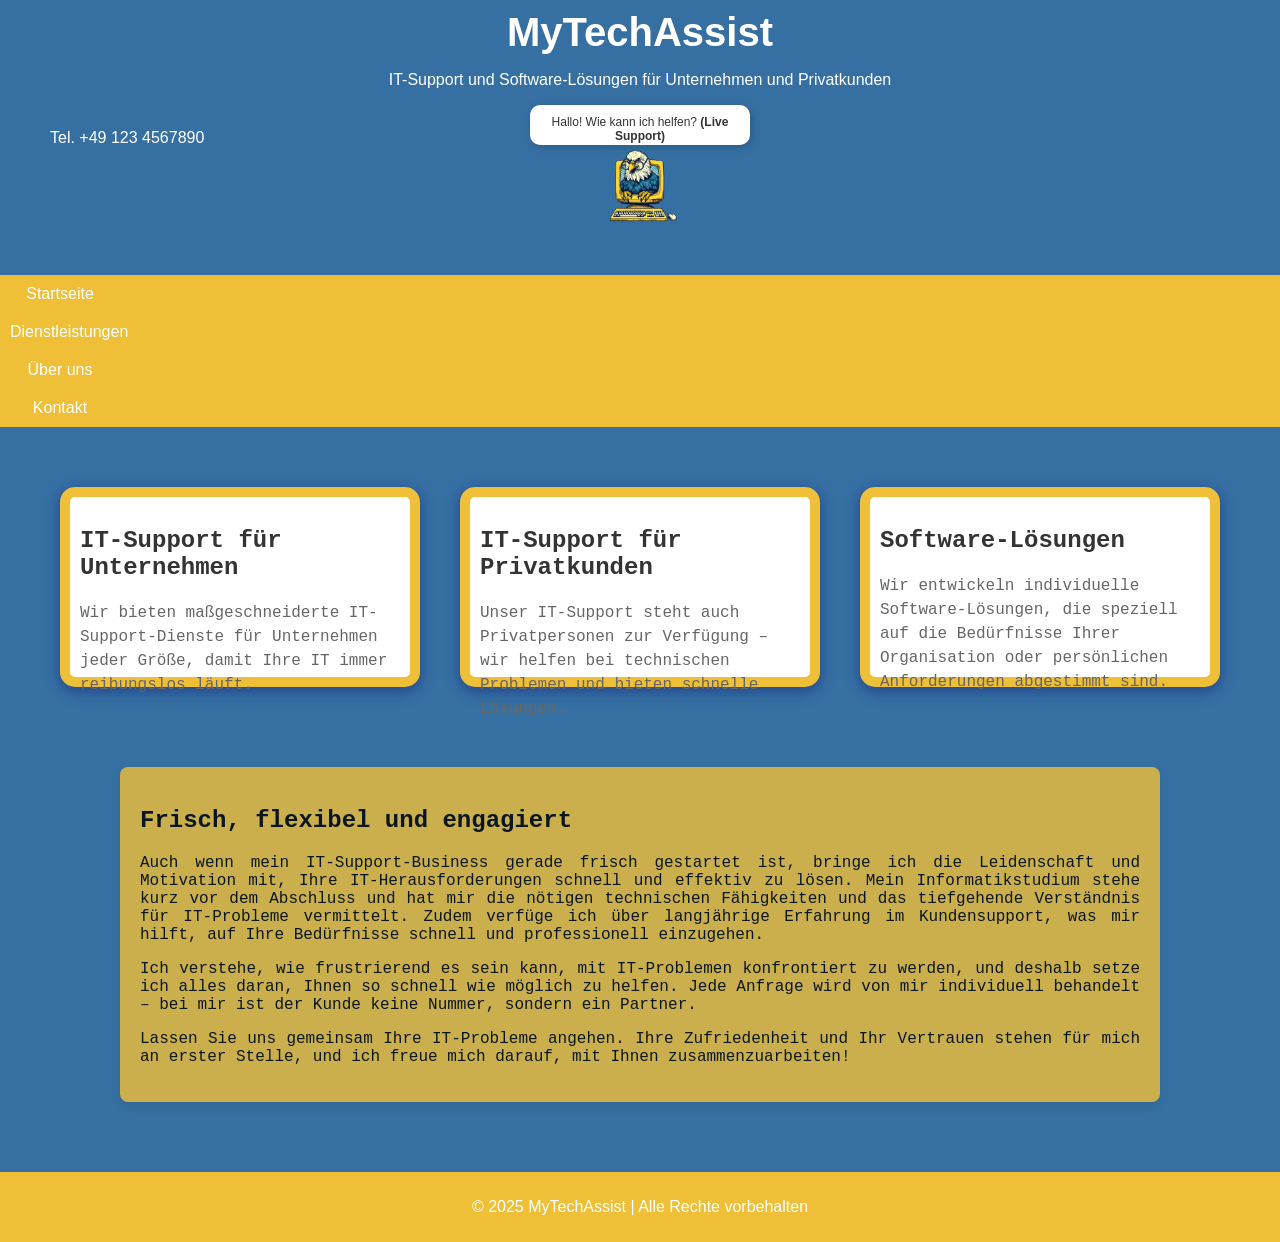
==== index.html @ c197cd90 "first structure of the page" ====
<!DOCTYPE html>
<html lang="de">
<head>
    <meta charset="UTF-8">
    <meta name="viewport" content="width=device-width, initial-scale=1.0">
    <title>MyTechAssist – IT-Support und Software-Lösungen für Unternehmen und Privatkunden</title>
    <link rel="stylesheet" href="css/styles.css"> <!-- Verlinkt die CSS-Datei -->
</head>
<body>

    <header>
        <div class="contact-info">
            <p>Tel. +49 123 4567890</p>
        </div>
        <div class = "text">
            <h1>MyTechAssist</h1>
            <p>IT-Support und Software-Lösungen für Unternehmen und Privatkunden</p>
        </div>
        <div class ="speech-bubble">Hallo! Wie kann ich helfen? <b> (Live Support)</b> </div>
        <img src="images/adler.png" alt="Logo" class="logo">
    </header>

    <nav>
        <a href="#">Startseite</a>
        <a href="#">Dienstleistungen</a>
        <a href="#">Über uns</a>
        <a href="#">Kontakt</a>
    </nav>

    <div class="main-content">
        <div class="retro-monitor">
            <h2>IT-Support für Unternehmen</h2>
            <p>Wir bieten maßgeschneiderte IT-Support-Dienste für Unternehmen jeder Größe, damit Ihre IT immer reibungslos läuft.</p>
        </div>
        <div class="retro-monitor">
            <h2>IT-Support für Privatkunden</h2>
            <p>Unser IT-Support steht auch Privatpersonen zur Verfügung – wir helfen bei technischen Problemen und bieten schnelle Lösungen.</p>
        </div>
        <div class="retro-monitor">
            <h2>Software-Lösungen</h2>
            <p>Wir entwickeln individuelle Software-Lösungen, die speziell auf die Bedürfnisse Ihrer Organisation oder persönlichen Anforderungen abgestimmt sind.</p>
        </div>
    </div>

    <div class="content">
        <h2>Frisch, flexibel und engagiert</h2>
        <p>Auch wenn mein IT-Support-Business gerade frisch gestartet ist, bringe ich die Leidenschaft und Motivation mit, Ihre IT-Herausforderungen schnell und effektiv zu lösen. Mein Informatikstudium stehe kurz vor dem Abschluss und hat mir die nötigen technischen Fähigkeiten und das tiefgehende Verständnis für IT-Probleme vermittelt. Zudem verfüge ich über langjährige Erfahrung im Kundensupport, was mir hilft, auf Ihre Bedürfnisse schnell und professionell einzugehen.</p>

        <p>Ich verstehe, wie frustrierend es sein kann, mit IT-Problemen konfrontiert zu werden, und deshalb setze ich alles daran, Ihnen so schnell wie möglich zu helfen. Jede Anfrage wird von mir individuell behandelt – bei mir ist der Kunde keine Nummer, sondern ein Partner.</p>

        <p>Lassen Sie uns gemeinsam Ihre IT-Probleme angehen. Ihre Zufriedenheit und Ihr Vertrauen stehen für mich an erster Stelle, und ich freue mich darauf, mit Ihnen zusammenzuarbeiten!</p>
    </div>
    
    <footer>
        <p>&copy; 2025 MyTechAssist | Alle Rechte vorbehalten</p>
    </footer>

</body>
</html>
---- css/styles.css ----
/* Allgemeine Styles */
body {
    font-family: Arial, sans-serif; /* Setzt die Schriftart auf Arial oder sans-serif als Fallback */
    height:100%;
    margin: 0; /* Entfernt standardmäßige Ränder des Browsers */
    padding: 0; /* Entfernt standardmäßige Auffüllung des Browsers */
    background-color: #3670a3; /* Setzt den Hintergrund des gesamten Dokuments auf eine blaue Farbe */
    display: flex;
    flex-direction: column; /* Stellt sicher, dass der Footer am unteren Ende ist */
}

/* Header */
header {
    position: relative; /* Ermöglicht es, dass das Logo relativ zum Header positioniert wird */
    display: flex; /* Verwendet Flexbox, um die Elemente im Header zu organisieren */
    justify-content: center; /* Zentriert den Text horizontal im Header */
    align-items: center; /* Zentriert den Text vertikal im Header */
    color: white; /* Setzt die Textfarbe auf weiß */
    text-align: center; /* Zentriert den Text innerhalb des Containers */
    padding: 10px 20px; /* Fügt dem Header etwas Innenabstand hinzu (10px oben und unten, 20px links und rechts) */
}

.contact-info {
    position: absolute;
    left: 50px;
    align-items: center;
}

header h1 {
    margin: 0; /* Entfernt den Standard-Margin des h1-Elements */
    font-size: 2.5rem; /* Setzt die Schriftgröße des Titels auf 2.5rem */
}

.logo {
    position: absolute; /* Setzt das Logo absolut innerhalb des Headers */
    right: 50px; /* Positioniert das Logo 50px vom rechten Rand des Headers entfernt */
    top: 50%; /* Positioniert das Logo vertikal in der Mitte des Headers */
    transform: translateY(-50%); /* Korrigiert die vertikale Position, um das Logo genau zu zentrieren */
    height: 115px; /* Setzt die Höhe des Logos auf 115px */
    transition: transform 0.3s ease; /* Für flüssige Übergänge */
}
    .speech-bubble {
        position: absolute;
        background: white;
        color: #333;
        padding: 10px 10px;
        right: 170px;
        border-radius: 10px;
        max-width: 200px;
        font-size: 16px;
        box-shadow: 2px 2px 10px rgba(0, 0, 0, 0.2);
      }

      /* Der "Pfeil" der Sprechblase */
      .speech-bubble::after {
        content: "";
        position: absolute;
        top: 50%;  /* Mittig zur Blase */
        right: -10px;  /* Position rechts außerhalb der Blase */
        transform: translateY(-50%); /* Exakte vertikale Zentrierung */
        
        width: 0;
        height: 0;
        border-top: 10px solid transparent;
        border-bottom: 10px solid transparent;
        border-left: 10px solid #ffcc00; /* Linke Grenze = gefärbter Pfeil */
      }


/* Text Container */
.text {
    display: flex; /* Verwendet Flexbox, um die Text-Inhalte zu organisieren */
    flex-direction: column; /* Ordnet die Textinhalte in einer vertikalen Richtung an */
    align-items: center; /* Zentriert die Textinhalte horizontal */
    justify-content: center; /* Zentriert die Textinhalte vertikal */
    text-align: center; /* Zentriert den Text innerhalb des Containers */
    width: 100%; /* Der Textcontainer nimmt die gesamte verfügbare Breite ein */
}

/* Hover-Effekt für Bilder */
img:hover {
    /* Startet die Schüttel-Animation, wenn das Bild angefahren wird */
    animation: shake 0.5s; /* Setzt die Animation auf eine Dauer von 0.5 Sekunden */
    animation-iteration-count: infinite; /* Wiederholt die Animation unendlich oft */
}

/* Definiert die Schüttel-Animation */
@keyframes shake {
    0% { 
        transform: translateY(-50%) translate(1px, 1px) rotate(0deg); /* Anfangszustand */
    }
    10% { 
        transform: translateY(-50%) translate(-1px, -2px) rotate(-1deg); /* Schütteln */
    }
    20% { 
        transform: translateY(-50%) translate(-3px, 0px) rotate(1deg); /* Schütteln */
    }
    30% { 
        transform: translateY(-50%) translate(3px, 2px) rotate(0deg); /* Schütteln */
    }
    40% { 
        transform: translateY(-50%) translate(1px, -1px) rotate(1deg); /* Schütteln */
    }
    50% { 
        transform: translateY(-50%) translate(-1px, 2px) rotate(-1deg); /* Schütteln */
    }
    60% { 
        transform: translateY(-50%) translate(-3px, 1px) rotate(0deg); /* Schütteln */
    }
    70% { 
        transform: translateY(-50%) translate(3px, 1px) rotate(-1deg); /* Schütteln */
    }
    80% { 
        transform: translateY(-50%) translate(-1px, -1px) rotate(1deg); /* Schütteln */
    }
    90% { 
        transform: translateY(-50%) translate(1px, 2px) rotate(0deg); /* Schütteln */
    }
    100% { 
        transform: translateY(-50%) translate(1px, -2px) rotate(-1deg); /* Endzustand */
    }
}

/* Navigation */
nav {
    display: flex; /* Verwendet Flexbox für die Navigation */
    justify-content: center; /* Zentriert die Navigationslinks horizontal */
    background-color: #efbf37; /* Setzt den Hintergrund der Navigation auf Gelb */
}

nav a {
    color: white; /* Setzt die Textfarbe der Links auf weiß */
    padding: 14px 20px; /* Fügt den Links Innenabstände hinzu (14px oben und unten, 20px links und rechts) */
    text-decoration: none; /* Entfernt die Unterstreichung von Links */
    text-align: center; /* Zentriert den Text innerhalb des Links */
}

nav a:hover {
    background-color: #575757; /* Setzt den Hintergrund auf Grau, wenn der Benutzer mit der Maus über den Link fährt */
}

/* Main Content */
.main-content {
    display: flex; /* Verwendet Flexbox für die Hauptinhalte */
    margin: 40px; /* Fügt der Hauptsektion Innenabstände hinzu */ 
    align-items: center; /* Zentriert den Inhalt vertikal */
}

/* Retro Monitor */
.retro-monitor {
    flex: 1;
    margin: 20px;
    padding:10px;
    height: 160px;
    background-color: white; /* Setzt den Hintergrund der Retro-Monitore auf weiß */
    border: 10px solid #efbf37; /* Fügt einen gelben Rand hinzu */
    border-radius: 15px; /* Abgerundete Ecken für die Retro-Monitore */
    box-shadow: 0 4px 15px rgba(0, 0, 102, 0.4); /* Fügt einen Schatteneffekt hinzu */
    font-family: 'Courier New', Courier, monospace; /* Setzt die Schriftart auf 'Courier New' für Retro-Optik */
}

/* Headline */
.retro-monitor h2 {
    font-size: 1.5rem; /* Setzt die Schriftgröße der Überschrift */
    color: #333; /* Setzt die Textfarbe auf Dunkelgrau */
}

.retro-monitor p {
    color: #666; /* Setzt die Textfarbe für Absätze auf helleres Grau */
    line-height: 1.5; /* Setzt den Zeilenabstand auf 1.5 */
}

.content {
    max-width: 1000px;
    margin: 20px auto;
    background-color: #efbf37;
    display: block;
    text-align: justify; /* Text wird blockweise verteilt */
    padding: 20px;
    border-radius: 8px;
    box-shadow: 0 4px 8px rgba(0, 0, 0, 0.1);
    font-family: 'Courier New', Courier, monospace; /* Setzt die Schriftart auf 'Courier New' für Retro-Optik */
    opacity: 0.8; /* Setzt die Transparenz auf 50% */
}

/* Footer */
footer {
    background-color:#efbf37; /* Setzt den Hintergrund des Footers auf Gelb */
    color: white; /* Setzt die Textfarbe im Footer auf Weiß */
    text-align: center; /* Zentriert den Text im Footer */
    padding: 10px 0; /* Fügt dem Footer Innenabstände hinzu */
    /*position: fixed; /* Macht den Footer fest, damit er immer unten bleibt */
    width: 100%; /* Stellt sicher, dass der Footer die gesamte Breite nutzt */
    bottom: 0; /* Positioniert den Footer am unteren Rand des Bildschirms */
    margin-top: 50px; /* Fügt Abstand zum letzten Inhaltselement hinzu */
}

/* Responsiveness */
@media (max-width: 1300px) {
    header {
        flex-direction: column; /* Stellt sicher, dass der Header auf kleinen Bildschirmen vertikal ausgerichtet wird */
        text-align: center; /* Setzt den Text im Header auf zentriert */
    }

    .logo {
        position: static; /* Stellt sicher, dass das Logo auf kleineren Bildschirmen nicht mehr absolut positioniert ist */
        margin-top: 20px; /* Fügt oben einen Abstand zum Logo hinzu */
        height: 80px; /* Reduziert die Höhe des Logos */
    }

    .speech-bubble {
        position: static; /* Stellt sicher, dass das Logo auf kleineren Bildschirmen nicht mehr absolut positioniert ist */
        margin-bottom: 20px; /* Fügt oben einen Abstand zum Logo hinzu */
        height: 20px; /* Reduziert die Höhe des Logos */
        font-size: 12px;
    }

    nav {
        flex-direction: column; /* Ordnet die Navigationselemente vertikal an */
    }

    nav a {
        padding: 10px; /* Fügt den Links kleinere Innenabstände hinzu */
        width: 100px; /* Setzt eine feste Breite für die Links */
        text-align: center; /* Zentriert den Text innerhalb der Links */
    }

    .main-content {
        flex-direction: row; /* Stellt sicher, dass die Retro-Monitore nebeneinander angezeigt werden */
        justify-content: center; /* Zentriert die Retro-Monitore horizontal */
        flex-wrap: wrap; /* Wenn nötig, wird der Inhalt umgebrochen */
    }

    .retro-monitor {
        width: 200px; /* Setzt eine feste Breite für die Retro-Monitore */
    }

    .footer {
        position: static; /* Stellt sicher, dass der Footer nicht fixiert wird, sondern am Ende der Seite erscheint */
    }

}
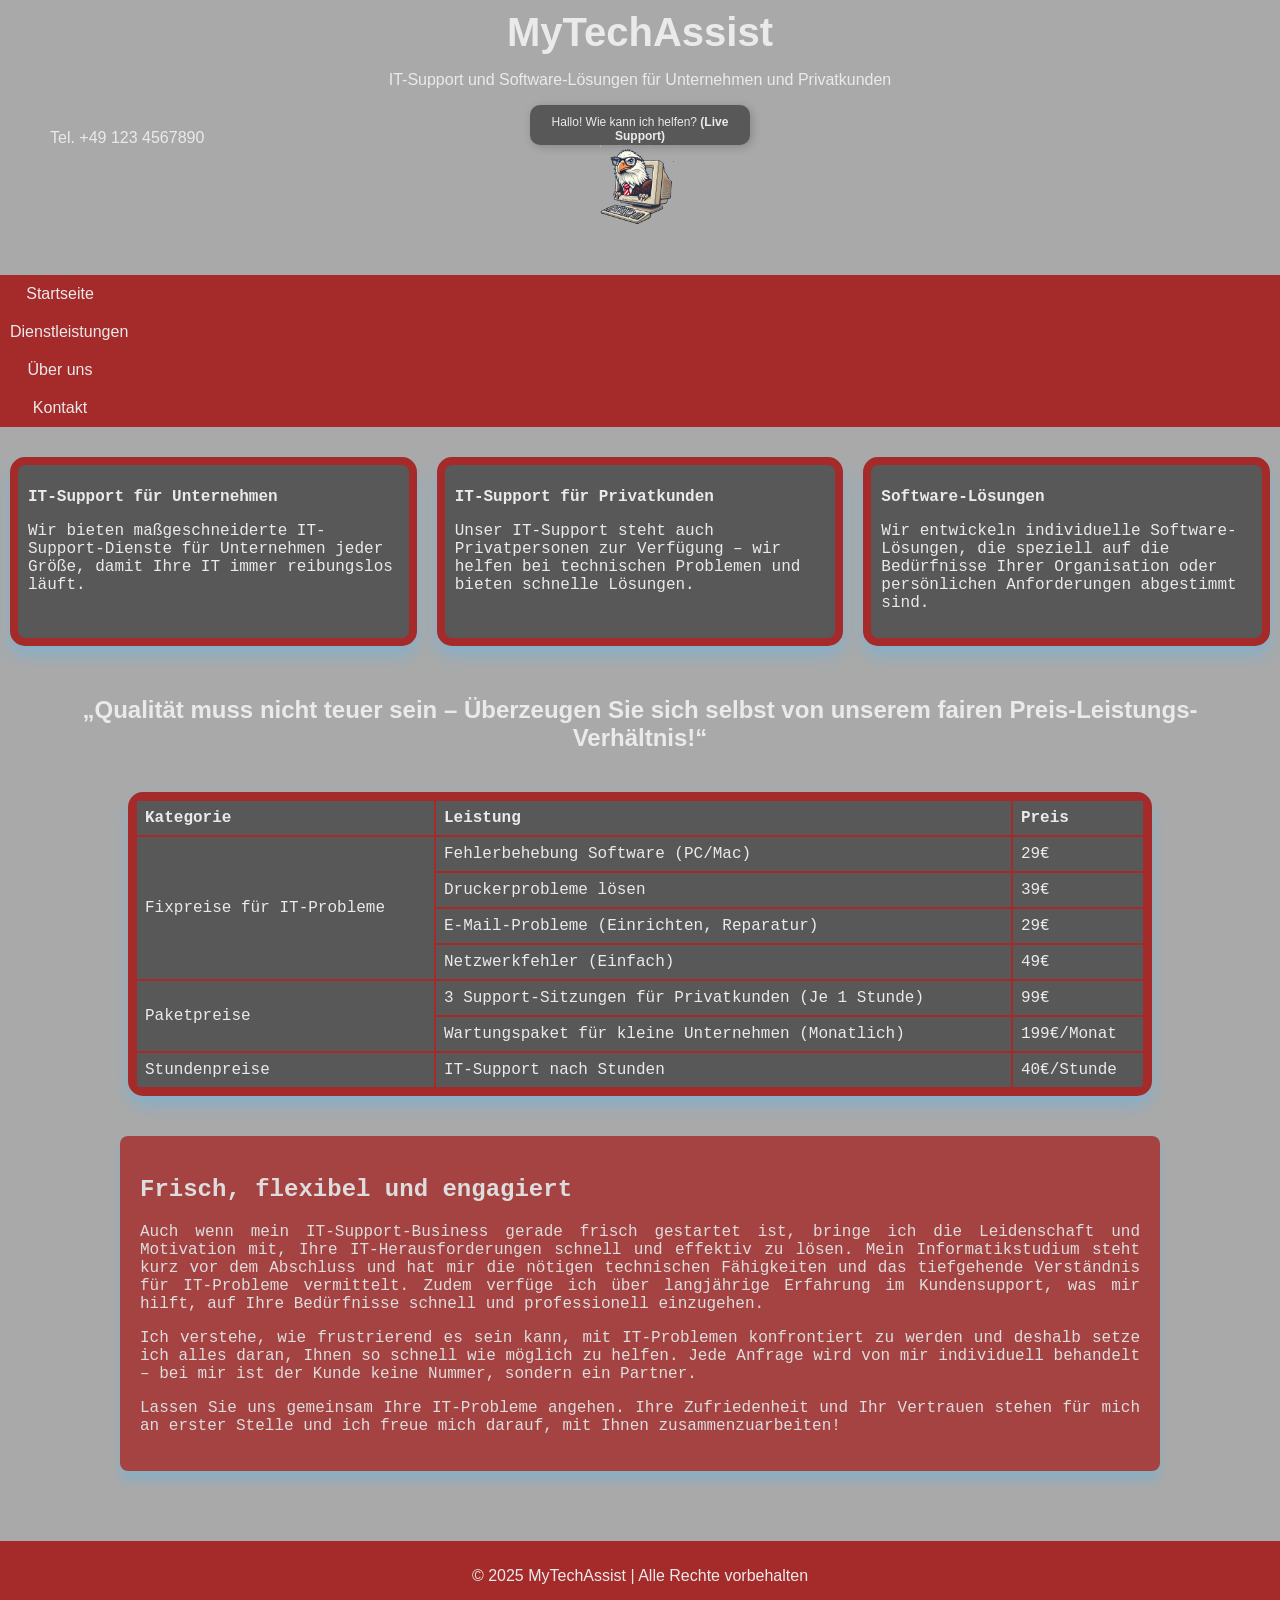
==== commit 6a803ff0: "Dienstleistungen hinzugefügt" ====
--- a/index.html
+++ b/index.html
@@ -12,17 +12,17 @@
         <div class="contact-info">
             <p>Tel. +49 123 4567890</p>
         </div>
-        <div class = "text">
+        <div class="text">
             <h1>MyTechAssist</h1>
             <p>IT-Support und Software-Lösungen für Unternehmen und Privatkunden</p>
         </div>
-        <div class ="speech-bubble">Hallo! Wie kann ich helfen? <b> (Live Support)</b> </div>
+        <div class="speech-bubble">Hallo! Wie kann ich helfen? <b> (Live Support)</b> </div>
         <img src="images/adler.png" alt="Logo" class="logo">
     </header>
 
     <nav>
-        <a href="#">Startseite</a>
-        <a href="#">Dienstleistungen</a>
+        <a href="index.html">Startseite</a>
+        <a href="dienstleistungen.html">Dienstleistungen</a>
         <a href="#">Über uns</a>
         <a href="#">Kontakt</a>
     </nav>
@@ -41,19 +41,61 @@
             <p>Wir entwickeln individuelle Software-Lösungen, die speziell auf die Bedürfnisse Ihrer Organisation oder persönlichen Anforderungen abgestimmt sind.</p>
         </div>
     </div>
+   
+    <div class ="callToAction">
+     <h2>„Qualität muss nicht teuer sein – Überzeugen Sie sich selbst von unserem fairen Preis-Leistungs-Verhältnis!“</h2>
+    </div>
 
+    <table border="1">
+        <tr>
+            <th>Kategorie</th>
+            <th>Leistung</th>
+            <th>Preis</th>
+        </tr>
+        <tr>
+            <td rowspan="4">Fixpreise für IT-Probleme</td>
+            <td>Fehlerbehebung Software (PC/Mac)</td>
+            <td>29€</td>
+        </tr>
+        <tr>
+            <td>Druckerprobleme lösen</td>
+            <td>39€</td>
+        </tr>
+        <tr>
+            <td>E-Mail-Probleme (Einrichten, Reparatur)</td>
+            <td>29€</td>
+        </tr>
+        <tr>
+            <td>Netzwerkfehler (Einfach)</td>
+            <td>49€</td>
+        </tr>
+        <tr>
+            <td rowspan="2">Paketpreise</td>
+            <td>3 Support-Sitzungen für Privatkunden (Je 1 Stunde)</td>
+            <td>99€</td>
+        </tr>
+        <tr>
+            <td>Wartungspaket für kleine Unternehmen (Monatlich)</td>
+            <td>199€/Monat</td>
+        </tr>
+        <tr>
+            <td>Stundenpreise</td>
+            <td>IT-Support nach Stunden</td>
+            <td>40€/Stunde</td>
+        </tr>
+    </table>
+    
     <div class="content">
         <h2>Frisch, flexibel und engagiert</h2>
-        <p>Auch wenn mein IT-Support-Business gerade frisch gestartet ist, bringe ich die Leidenschaft und Motivation mit, Ihre IT-Herausforderungen schnell und effektiv zu lösen. Mein Informatikstudium stehe kurz vor dem Abschluss und hat mir die nötigen technischen Fähigkeiten und das tiefgehende Verständnis für IT-Probleme vermittelt. Zudem verfüge ich über langjährige Erfahrung im Kundensupport, was mir hilft, auf Ihre Bedürfnisse schnell und professionell einzugehen.</p>
+        <p>Auch wenn mein IT-Support-Business gerade frisch gestartet ist, bringe ich die Leidenschaft und Motivation mit, Ihre IT-Herausforderungen schnell und effektiv zu lösen. Mein Informatikstudium steht kurz vor dem Abschluss und hat mir die nötigen technischen Fähigkeiten und das tiefgehende Verständnis für IT-Probleme vermittelt. Zudem verfüge ich über langjährige Erfahrung im Kundensupport, was mir hilft, auf Ihre Bedürfnisse schnell und professionell einzugehen.</p>
 
-        <p>Ich verstehe, wie frustrierend es sein kann, mit IT-Problemen konfrontiert zu werden, und deshalb setze ich alles daran, Ihnen so schnell wie möglich zu helfen. Jede Anfrage wird von mir individuell behandelt – bei mir ist der Kunde keine Nummer, sondern ein Partner.</p>
+        <p>Ich verstehe, wie frustrierend es sein kann, mit IT-Problemen konfrontiert zu werden und deshalb setze ich alles daran, Ihnen so schnell wie möglich zu helfen. Jede Anfrage wird von mir individuell behandelt – bei mir ist der Kunde keine Nummer, sondern ein Partner.</p>
 
-        <p>Lassen Sie uns gemeinsam Ihre IT-Probleme angehen. Ihre Zufriedenheit und Ihr Vertrauen stehen für mich an erster Stelle, und ich freue mich darauf, mit Ihnen zusammenzuarbeiten!</p>
+        <p>Lassen Sie uns gemeinsam Ihre IT-Probleme angehen. Ihre Zufriedenheit und Ihr Vertrauen stehen für mich an erster Stelle und ich freue mich darauf, mit Ihnen zusammenzuarbeiten!</p>
     </div>
     
     <footer>
         <p>&copy; 2025 MyTechAssist | Alle Rechte vorbehalten</p>
     </footer>
-
 </body>
 </html>
--- a/css/styles.css
+++ b/css/styles.css
@@ -4,7 +4,7 @@
     height:100%;
     margin: 0; /* Entfernt standardmäßige Ränder des Browsers */
     padding: 0; /* Entfernt standardmäßige Auffüllung des Browsers */
-    background-color: #3670a3; /* Setzt den Hintergrund des gesamten Dokuments auf eine blaue Farbe */
+    background-color: #A9A9A9 ; /* Setzt den Hintergrund des gesamten Dokuments auf eine blaue Farbe */
     display: flex;
     flex-direction: column; /* Stellt sicher, dass der Footer am unteren Ende ist */
 }
@@ -15,7 +15,7 @@
     display: flex; /* Verwendet Flexbox, um die Elemente im Header zu organisieren */
     justify-content: center; /* Zentriert den Text horizontal im Header */
     align-items: center; /* Zentriert den Text vertikal im Header */
-    color: white; /* Setzt die Textfarbe auf weiß */
+    color: #EAEAEA; /* Setzt die Textfarbe auf weiß */
     text-align: center; /* Zentriert den Text innerhalb des Containers */
     padding: 10px 20px; /* Fügt dem Header etwas Innenabstand hinzu (10px oben und unten, 20px links und rechts) */
 }
@@ -41,8 +41,8 @@
 }
     .speech-bubble {
         position: absolute;
-        background: white;
-        color: #333;
+        background:  #585858;
+        color: #EAEAEA;
         padding: 10px 10px;
         right: 170px;
         border-radius: 10px;
@@ -63,7 +63,7 @@
         height: 0;
         border-top: 10px solid transparent;
         border-bottom: 10px solid transparent;
-        border-left: 10px solid #ffcc00; /* Linke Grenze = gefärbter Pfeil */
+        border-left: 10px solid #A52A2A; /* Linke Grenze = gefärbter Pfeil */
       }
 
 
@@ -125,68 +125,110 @@
 nav {
     display: flex; /* Verwendet Flexbox für die Navigation */
     justify-content: center; /* Zentriert die Navigationslinks horizontal */
-    background-color: #efbf37; /* Setzt den Hintergrund der Navigation auf Gelb */
+    background-color: #A52A2A; /* Setzt den Hintergrund der Navigation auf Gelb */
+    margin-bottom: 20px;
 }
 
 nav a {
-    color: white; /* Setzt die Textfarbe der Links auf weiß */
+    color: #EAEAEA; /* Setzt die Textfarbe der Links auf weiß */
     padding: 14px 20px; /* Fügt den Links Innenabstände hinzu (14px oben und unten, 20px links und rechts) */
     text-decoration: none; /* Entfernt die Unterstreichung von Links */
     text-align: center; /* Zentriert den Text innerhalb des Links */
 }
 
 nav a:hover {
-    background-color: #575757; /* Setzt den Hintergrund auf Grau, wenn der Benutzer mit der Maus über den Link fährt */
-}
+    background-color: #FF914D; /* Setzt den Hintergrund auf Grau, wenn der Benutzer mit der Maus über den Link fährt */
+}
+
+.großer-absatz {
+    margin-bottom: 50px;
+  }
+  .kleiner-absatz {
+    margin-bottom: 30px;
+  }
 
 /* Main Content */
 .main-content {
     display: flex; /* Verwendet Flexbox für die Hauptinhalte */
-    margin: 40px; /* Fügt der Hauptsektion Innenabstände hinzu */ 
-    align-items: center; /* Zentriert den Inhalt vertikal */
-}
+    align-items: space-between; 
+    flex-wrap: wrap;
+    width: 100%; /* Setzt die Breite auf 100% des Elternelements */
+    margin: 0 auto;
+}
+  
 
 /* Retro Monitor */
 .retro-monitor {
-    flex: 1;
-    margin: 20px;
+    flex: 1 1;
+    margin: 10px;
     padding:10px;
-    height: 160px;
-    background-color: white; /* Setzt den Hintergrund der Retro-Monitore auf weiß */
-    border: 10px solid #efbf37; /* Fügt einen gelben Rand hinzu */
+    min-height: 140px;
+    height: auto; /* Passt sich automatisch an den Inhalt an */
+    background-color:  #585858; /* Setzt den Hintergrund der Retro-Monitore auf weiß */
+    border: 8px solid #A52A2A; /* Fügt einen gelben Rand hinzu */
     border-radius: 15px; /* Abgerundete Ecken für die Retro-Monitore */
-    box-shadow: 0 4px 15px rgba(0, 0, 102, 0.4); /* Fügt einen Schatteneffekt hinzu */
+    box-shadow: 0 10px 15px #87AFC7; /* Fügt einen Schatteneffekt hinzu */
     font-family: 'Courier New', Courier, monospace; /* Setzt die Schriftart auf 'Courier New' für Retro-Optik */
 }
 
 /* Headline */
-.retro-monitor h2 {
-    font-size: 1.5rem; /* Setzt die Schriftgröße der Überschrift */
-    color: #333; /* Setzt die Textfarbe auf Dunkelgrau */
-}
-
+
+.retro-monitor h3,
+.retro-monitor h2,
+.retro-monitor ul,
 .retro-monitor p {
-    color: #666; /* Setzt die Textfarbe für Absätze auf helleres Grau */
-    line-height: 1.5; /* Setzt den Zeilenabstand auf 1.5 */
+    font-size: 1rem; /* Setzt die Schriftgröße */
+    color: #EAEAEA; /* Setzt die Textfarbe */
+}
+
+.callToAction h2,
+.callToAction p
+{
+    color: #EAEAEA;
+    text-align: center;
+    margin: 40px;
+}
+
+table {
+    width: 80%;
+    color: #EAEAEA;
+    background-color:  #585858; 
+    margin-left: auto;
+    margin-right: auto;
+    margin-bottom: 20px;
+    border: 8px solid #A52A2A; /* Fügt einen gelben Rand hinzu */
+    border-radius: 15px; /* Abgerundete Ecken */
+    box-shadow: 0 10px 15px #87AFC7; /* Fügt einen Schatteneffekt hinzu */
+    border-spacing: 0; /* Verhindert einen Abstand zwischen den Zellen */
+    font-family: 'Courier New', Courier, monospace; /* Setzt die Schriftart auf 'Courier New' für Retro-Optik */
+}
+th, td {
+    border: 1px solid #A52A2A;
+    padding: 8px;
+    text-align: left;
+}
+th {
+    background-color:  #585858; /* Kopfzeilen etwas dunkler */
 }
 
 .content {
     max-width: 1000px;
     margin: 20px auto;
-    background-color: #efbf37;
+    color: #EAEAEA;
+    background-color: #A52A2A;
     display: block;
     text-align: justify; /* Text wird blockweise verteilt */
     padding: 20px;
     border-radius: 8px;
-    box-shadow: 0 4px 8px rgba(0, 0, 0, 0.1);
+    box-shadow: 0 10px 8px #87AFC7;
     font-family: 'Courier New', Courier, monospace; /* Setzt die Schriftart auf 'Courier New' für Retro-Optik */
     opacity: 0.8; /* Setzt die Transparenz auf 50% */
 }
 
 /* Footer */
 footer {
-    background-color:#efbf37; /* Setzt den Hintergrund des Footers auf Gelb */
-    color: white; /* Setzt die Textfarbe im Footer auf Weiß */
+    background-color:#A52A2A; /* Setzt den Hintergrund des Footers auf Gelb */
+    color: #EAEAEA; /* Setzt die Textfarbe im Footer auf Weiß */
     text-align: center; /* Zentriert den Text im Footer */
     padding: 10px 0; /* Fügt dem Footer Innenabstände hinzu */
     /*position: fixed; /* Macht den Footer fest, damit er immer unten bleibt */
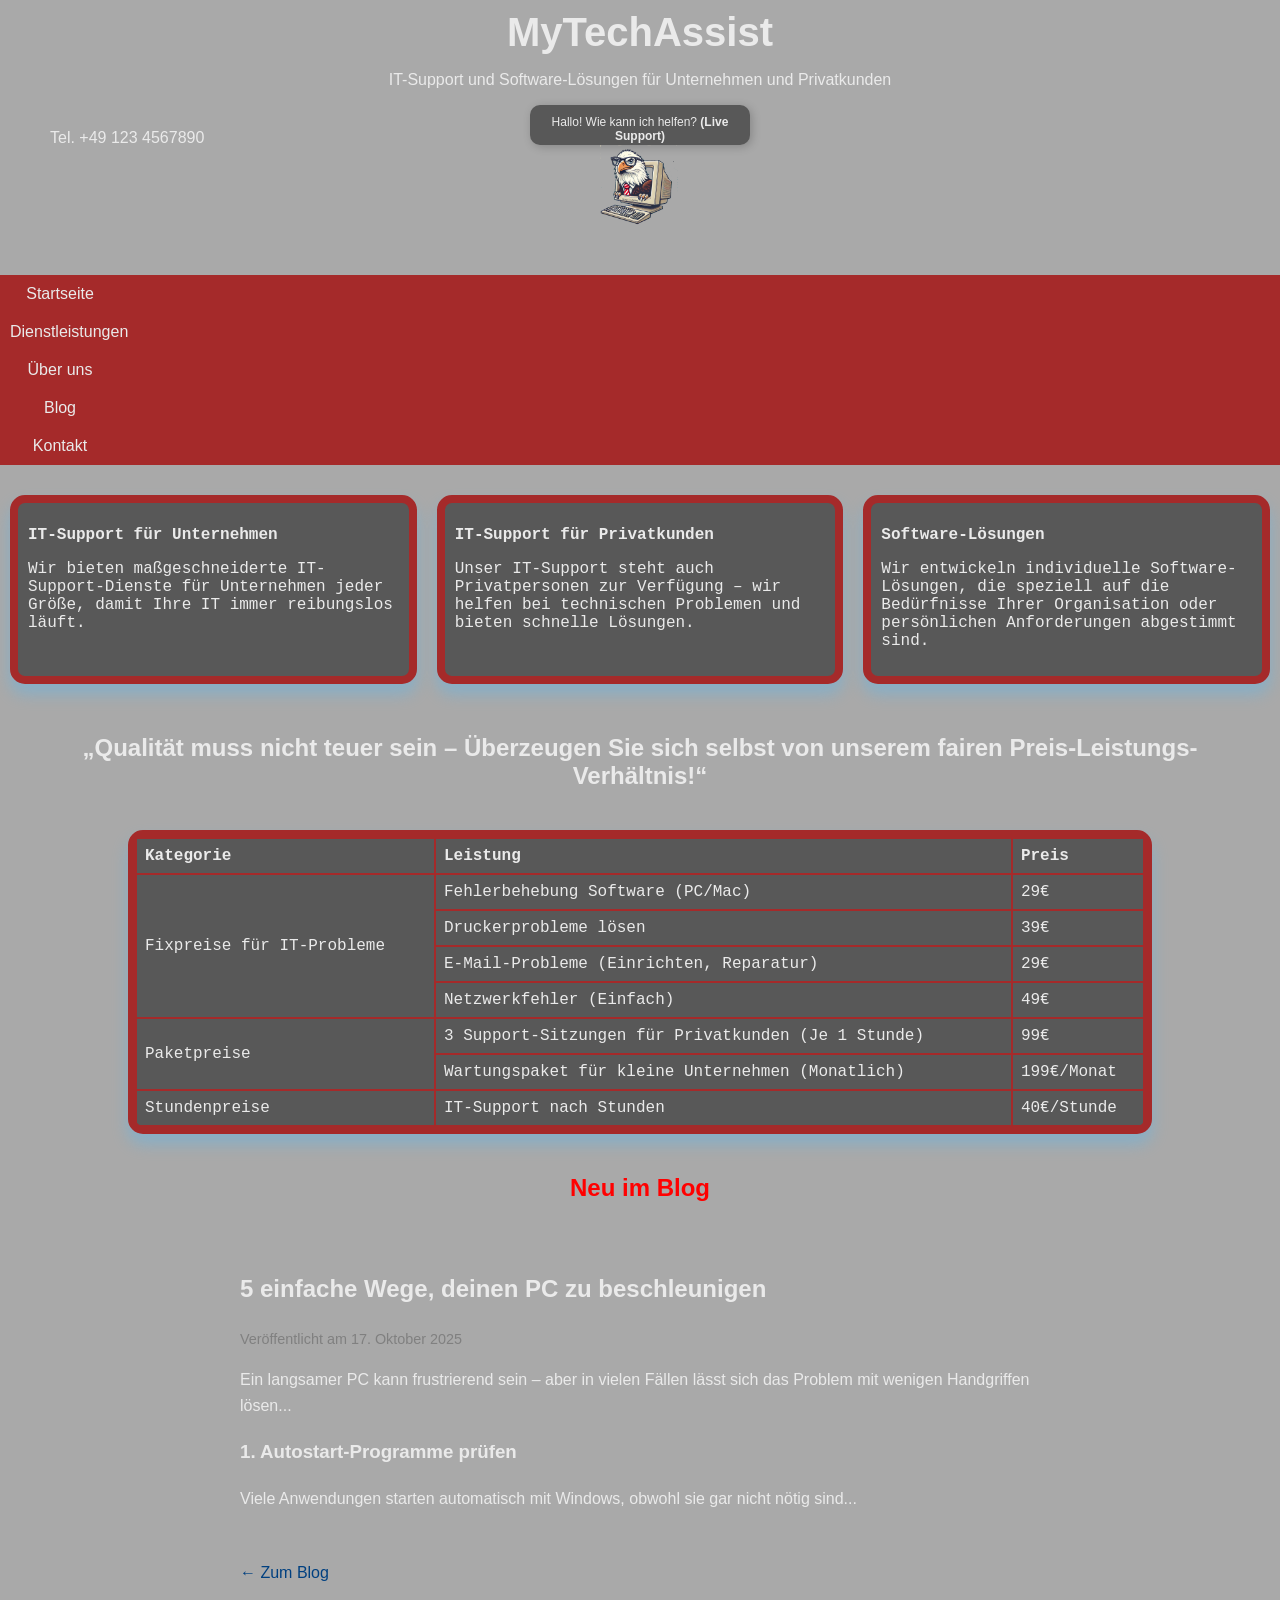
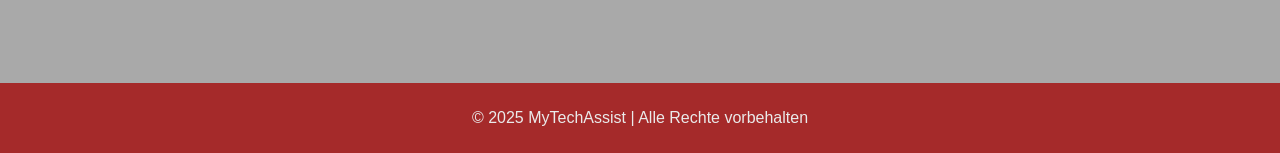
==== commit 9ec07380: "added blog content" ====
--- a/index.html
+++ b/index.html
@@ -1,101 +1,175 @@
-<!DOCTYPE html>
-<html lang="de">
-<head>
-    <meta charset="UTF-8">
-    <meta name="viewport" content="width=device-width, initial-scale=1.0">
-    <title>MyTechAssist – IT-Support und Software-Lösungen für Unternehmen und Privatkunden</title>
-    <link rel="stylesheet" href="css/styles.css"> <!-- Verlinkt die CSS-Datei -->
-</head>
-<body>
-
-    <header>
-        <div class="contact-info">
-            <p>Tel. +49 123 4567890</p>
-        </div>
-        <div class="text">
-            <h1>MyTechAssist</h1>
-            <p>IT-Support und Software-Lösungen für Unternehmen und Privatkunden</p>
-        </div>
-        <div class="speech-bubble">Hallo! Wie kann ich helfen? <b> (Live Support)</b> </div>
-        <img src="images/adler.png" alt="Logo" class="logo">
-    </header>
-
-    <nav>
-        <a href="index.html">Startseite</a>
-        <a href="dienstleistungen.html">Dienstleistungen</a>
-        <a href="#">Über uns</a>
-        <a href="#">Kontakt</a>
-    </nav>
-
-    <div class="main-content">
-        <div class="retro-monitor">
-            <h2>IT-Support für Unternehmen</h2>
-            <p>Wir bieten maßgeschneiderte IT-Support-Dienste für Unternehmen jeder Größe, damit Ihre IT immer reibungslos läuft.</p>
-        </div>
-        <div class="retro-monitor">
-            <h2>IT-Support für Privatkunden</h2>
-            <p>Unser IT-Support steht auch Privatpersonen zur Verfügung – wir helfen bei technischen Problemen und bieten schnelle Lösungen.</p>
-        </div>
-        <div class="retro-monitor">
-            <h2>Software-Lösungen</h2>
-            <p>Wir entwickeln individuelle Software-Lösungen, die speziell auf die Bedürfnisse Ihrer Organisation oder persönlichen Anforderungen abgestimmt sind.</p>
-        </div>
-    </div>
-   
-    <div class ="callToAction">
-     <h2>„Qualität muss nicht teuer sein – Überzeugen Sie sich selbst von unserem fairen Preis-Leistungs-Verhältnis!“</h2>
-    </div>
-
-    <table border="1">
-        <tr>
-            <th>Kategorie</th>
-            <th>Leistung</th>
-            <th>Preis</th>
-        </tr>
-        <tr>
-            <td rowspan="4">Fixpreise für IT-Probleme</td>
-            <td>Fehlerbehebung Software (PC/Mac)</td>
-            <td>29€</td>
-        </tr>
-        <tr>
-            <td>Druckerprobleme lösen</td>
-            <td>39€</td>
-        </tr>
-        <tr>
-            <td>E-Mail-Probleme (Einrichten, Reparatur)</td>
-            <td>29€</td>
-        </tr>
-        <tr>
-            <td>Netzwerkfehler (Einfach)</td>
-            <td>49€</td>
-        </tr>
-        <tr>
-            <td rowspan="2">Paketpreise</td>
-            <td>3 Support-Sitzungen für Privatkunden (Je 1 Stunde)</td>
-            <td>99€</td>
-        </tr>
-        <tr>
-            <td>Wartungspaket für kleine Unternehmen (Monatlich)</td>
-            <td>199€/Monat</td>
-        </tr>
-        <tr>
-            <td>Stundenpreise</td>
-            <td>IT-Support nach Stunden</td>
-            <td>40€/Stunde</td>
-        </tr>
-    </table>
-    
-    <div class="content">
-        <h2>Frisch, flexibel und engagiert</h2>
-        <p>Auch wenn mein IT-Support-Business gerade frisch gestartet ist, bringe ich die Leidenschaft und Motivation mit, Ihre IT-Herausforderungen schnell und effektiv zu lösen. Mein Informatikstudium steht kurz vor dem Abschluss und hat mir die nötigen technischen Fähigkeiten und das tiefgehende Verständnis für IT-Probleme vermittelt. Zudem verfüge ich über langjährige Erfahrung im Kundensupport, was mir hilft, auf Ihre Bedürfnisse schnell und professionell einzugehen.</p>
-
-        <p>Ich verstehe, wie frustrierend es sein kann, mit IT-Problemen konfrontiert zu werden und deshalb setze ich alles daran, Ihnen so schnell wie möglich zu helfen. Jede Anfrage wird von mir individuell behandelt – bei mir ist der Kunde keine Nummer, sondern ein Partner.</p>
-
-        <p>Lassen Sie uns gemeinsam Ihre IT-Probleme angehen. Ihre Zufriedenheit und Ihr Vertrauen stehen für mich an erster Stelle und ich freue mich darauf, mit Ihnen zusammenzuarbeiten!</p>
-    </div>
-    
-    <footer>
-        <p>&copy; 2025 MyTechAssist | Alle Rechte vorbehalten</p>
-    </footer>
-</body>
-</html>
+<!DOCTYPE html>
+<html lang="de">
+<head>
+    <meta charset="UTF-8">
+    <meta name="viewport" content="width=device-width, initial-scale=1.0">
+    <title>MyTechAssist – IT-Support und Software-Lösungen für Unternehmen und Privatkunden</title>
+    <link rel="stylesheet" href="css/styles.css"> <!-- Verlinkt die CSS-Datei -->
+</head>
+<body>
+
+    <header>
+        <div class="contact-info">
+            <p>Tel. +49 123 4567890</p>
+        </div>
+        <div class="text">
+            <h1>MyTechAssist</h1>
+            <p>IT-Support und Software-Lösungen für Unternehmen und Privatkunden</p>
+        </div>
+        <div class="speech-bubble">Hallo! Wie kann ich helfen? <b> (Live Support)</b> </div>
+        <img src="images/adler.png" alt="Logo" class="logo">
+    </header>
+
+    <!-- Chatfenster -->
+<div id="chatWindow" class="chat-window">
+    <div class="chat-header">
+        <span>Live Support</span>
+        <button id="closeChat">X</button>
+    </div>
+    <div class="chat-messages" id="chatMessages">
+        <p>Hallo! Wie kann ich helfen?</p>
+    </div>
+    <input type="text" id="chatInput" placeholder="Nachricht schreiben...">
+    <button id="sendBtn">Senden</button>
+</div>
+
+    <nav>
+        <a href="index.html">Startseite</a>
+        <a href="dienstleistungen.html">Dienstleistungen</a>
+        <a href="ueberuns.html">Über uns</a>
+         <a href="blog.html" class="active">Blog</a>
+        <a href="#">Kontakt</a>
+    </nav>
+
+    <div class="main-content">
+        <div class="retro-monitor">
+            <h2>IT-Support für Unternehmen</h2>
+            <p>Wir bieten maßgeschneiderte IT-Support-Dienste für Unternehmen jeder Größe, damit Ihre IT immer reibungslos läuft.</p>
+        </div>
+        <div class="retro-monitor">
+            <h2>IT-Support für Privatkunden</h2>
+            <p>Unser IT-Support steht auch Privatpersonen zur Verfügung – wir helfen bei technischen Problemen und bieten schnelle Lösungen.</p>
+        </div>
+        <div class="retro-monitor">
+            <h2>Software-Lösungen</h2>
+            <p>Wir entwickeln individuelle Software-Lösungen, die speziell auf die Bedürfnisse Ihrer Organisation oder persönlichen Anforderungen abgestimmt sind.</p>
+        </div>
+    </div>
+   
+    <div class ="callToAction">
+     <h2>„Qualität muss nicht teuer sein – Überzeugen Sie sich selbst von unserem fairen Preis-Leistungs-Verhältnis!“</h2>
+    </div>
+
+    <table border="1">
+        <tr>
+            <th>Kategorie</th>
+            <th>Leistung</th>
+            <th>Preis</th>
+        </tr>
+        <tr>
+            <td rowspan="4">Fixpreise für IT-Probleme</td>
+            <td>Fehlerbehebung Software (PC/Mac)</td>
+            <td>29€</td>
+        </tr>
+        <tr>
+            <td>Druckerprobleme lösen</td>
+            <td>39€</td>
+        </tr>
+        <tr>
+            <td>E-Mail-Probleme (Einrichten, Reparatur)</td>
+            <td>29€</td>
+        </tr>
+        <tr>
+            <td>Netzwerkfehler (Einfach)</td>
+            <td>49€</td>
+        </tr>
+        <tr>
+            <td rowspan="2">Paketpreise</td>
+            <td>3 Support-Sitzungen für Privatkunden (Je 1 Stunde)</td>
+            <td>99€</td>
+        </tr>
+        <tr>
+            <td>Wartungspaket für kleine Unternehmen (Monatlich)</td>
+            <td>199€/Monat</td>
+        </tr>
+        <tr>
+            <td>Stundenpreise</td>
+            <td>IT-Support nach Stunden</td>
+            <td>40€/Stunde</td>
+        </tr>
+    </table>
+    
+    <section id="blog-preview">
+    <h2 style="color: red; text-align: center;">Neu im Blog</h2>
+    <div id="blog-content">Lädt...</div>
+    </section>
+
+
+    <footer>
+        <p>&copy; 2025 MyTechAssist | Alle Rechte vorbehalten</p>
+    </footer>
+</body>
+
+
+<script>
+const chatWindow = document.getElementById('chatWindow');
+const chatInput = document.getElementById('chatInput');
+const chatMessages = document.getElementById('chatMessages');
+const sendBtn = document.getElementById('sendBtn');
+const closeBtn = document.getElementById('closeChat');
+
+const logo = document.querySelector('.logo');
+
+// Öffnen beim Klick auf den Adler
+logo.addEventListener('click', () => {
+    chatWindow.style.display = 'flex';
+});
+
+// Schließen
+closeBtn.addEventListener('click', () => {
+    chatWindow.style.display = 'none';
+});
+
+// Nachricht senden
+sendBtn.addEventListener('click', () => {
+    const text = chatInput.value.trim();
+    if (text !== '') {
+        const p = document.createElement('p');
+        p.textContent = 'Du: ' + text;
+        chatMessages.appendChild(p);
+        chatInput.value = '';
+        chatMessages.scrollTop = chatMessages.scrollHeight;
+
+        // Beispiel-Antwort vom Support (kann später per Server oder KI kommen)
+        setTimeout(() => {
+            const response = document.createElement('p');
+            response.textContent = 'Support: Danke für deine Nachricht!';
+            chatMessages.appendChild(response);
+            chatMessages.scrollTop = chatMessages.scrollHeight;
+        }, 1000);
+    }
+});
+</script>
+
+<script>
+fetch('./posts/pc-beschleunigen.html')
+  .then(res => res.text())
+  .then(html => {
+    const parser = new DOMParser();
+    const doc = parser.parseFromString(html, 'text/html');
+    const latestArticle = doc.querySelector('.blog-article'); // oder die passende Klasse
+    if (latestArticle) {
+      document.querySelector('#blog-content').innerHTML =
+        latestArticle.outerHTML;
+    } else {
+      document.querySelector('#blog-content').textContent =
+        'Kein Artikel gefunden.';
+    }
+  })
+  .catch(() => {
+    document.querySelector('#blog-content').textContent =
+      'Fehler beim Laden des Blogartikels.';
+  });
+</script>
+
+</html>
--- a/css/styles.css
+++ b/css/styles.css
@@ -1,285 +1,398 @@
-/* Allgemeine Styles */
-body {
-    font-family: Arial, sans-serif; /* Setzt die Schriftart auf Arial oder sans-serif als Fallback */
-    height:100%;
-    margin: 0; /* Entfernt standardmäßige Ränder des Browsers */
-    padding: 0; /* Entfernt standardmäßige Auffüllung des Browsers */
-    background-color: #A9A9A9 ; /* Setzt den Hintergrund des gesamten Dokuments auf eine blaue Farbe */
-    display: flex;
-    flex-direction: column; /* Stellt sicher, dass der Footer am unteren Ende ist */
-}
-
-/* Header */
-header {
-    position: relative; /* Ermöglicht es, dass das Logo relativ zum Header positioniert wird */
-    display: flex; /* Verwendet Flexbox, um die Elemente im Header zu organisieren */
-    justify-content: center; /* Zentriert den Text horizontal im Header */
-    align-items: center; /* Zentriert den Text vertikal im Header */
-    color: #EAEAEA; /* Setzt die Textfarbe auf weiß */
-    text-align: center; /* Zentriert den Text innerhalb des Containers */
-    padding: 10px 20px; /* Fügt dem Header etwas Innenabstand hinzu (10px oben und unten, 20px links und rechts) */
-}
-
-.contact-info {
-    position: absolute;
-    left: 50px;
-    align-items: center;
-}
-
-header h1 {
-    margin: 0; /* Entfernt den Standard-Margin des h1-Elements */
-    font-size: 2.5rem; /* Setzt die Schriftgröße des Titels auf 2.5rem */
-}
-
-.logo {
-    position: absolute; /* Setzt das Logo absolut innerhalb des Headers */
-    right: 50px; /* Positioniert das Logo 50px vom rechten Rand des Headers entfernt */
-    top: 50%; /* Positioniert das Logo vertikal in der Mitte des Headers */
-    transform: translateY(-50%); /* Korrigiert die vertikale Position, um das Logo genau zu zentrieren */
-    height: 115px; /* Setzt die Höhe des Logos auf 115px */
-    transition: transform 0.3s ease; /* Für flüssige Übergänge */
-}
-    .speech-bubble {
-        position: absolute;
-        background:  #585858;
-        color: #EAEAEA;
-        padding: 10px 10px;
-        right: 170px;
-        border-radius: 10px;
-        max-width: 200px;
-        font-size: 16px;
-        box-shadow: 2px 2px 10px rgba(0, 0, 0, 0.2);
-      }
-
-      /* Der "Pfeil" der Sprechblase */
-      .speech-bubble::after {
-        content: "";
-        position: absolute;
-        top: 50%;  /* Mittig zur Blase */
-        right: -10px;  /* Position rechts außerhalb der Blase */
-        transform: translateY(-50%); /* Exakte vertikale Zentrierung */
-        
-        width: 0;
-        height: 0;
-        border-top: 10px solid transparent;
-        border-bottom: 10px solid transparent;
-        border-left: 10px solid #A52A2A; /* Linke Grenze = gefärbter Pfeil */
-      }
-
-
-/* Text Container */
-.text {
-    display: flex; /* Verwendet Flexbox, um die Text-Inhalte zu organisieren */
-    flex-direction: column; /* Ordnet die Textinhalte in einer vertikalen Richtung an */
-    align-items: center; /* Zentriert die Textinhalte horizontal */
-    justify-content: center; /* Zentriert die Textinhalte vertikal */
-    text-align: center; /* Zentriert den Text innerhalb des Containers */
-    width: 100%; /* Der Textcontainer nimmt die gesamte verfügbare Breite ein */
-}
-
-/* Hover-Effekt für Bilder */
-img:hover {
-    /* Startet die Schüttel-Animation, wenn das Bild angefahren wird */
-    animation: shake 0.5s; /* Setzt die Animation auf eine Dauer von 0.5 Sekunden */
-    animation-iteration-count: infinite; /* Wiederholt die Animation unendlich oft */
-}
-
-/* Definiert die Schüttel-Animation */
-@keyframes shake {
-    0% { 
-        transform: translateY(-50%) translate(1px, 1px) rotate(0deg); /* Anfangszustand */
-    }
-    10% { 
-        transform: translateY(-50%) translate(-1px, -2px) rotate(-1deg); /* Schütteln */
-    }
-    20% { 
-        transform: translateY(-50%) translate(-3px, 0px) rotate(1deg); /* Schütteln */
-    }
-    30% { 
-        transform: translateY(-50%) translate(3px, 2px) rotate(0deg); /* Schütteln */
-    }
-    40% { 
-        transform: translateY(-50%) translate(1px, -1px) rotate(1deg); /* Schütteln */
-    }
-    50% { 
-        transform: translateY(-50%) translate(-1px, 2px) rotate(-1deg); /* Schütteln */
-    }
-    60% { 
-        transform: translateY(-50%) translate(-3px, 1px) rotate(0deg); /* Schütteln */
-    }
-    70% { 
-        transform: translateY(-50%) translate(3px, 1px) rotate(-1deg); /* Schütteln */
-    }
-    80% { 
-        transform: translateY(-50%) translate(-1px, -1px) rotate(1deg); /* Schütteln */
-    }
-    90% { 
-        transform: translateY(-50%) translate(1px, 2px) rotate(0deg); /* Schütteln */
-    }
-    100% { 
-        transform: translateY(-50%) translate(1px, -2px) rotate(-1deg); /* Endzustand */
-    }
-}
-
-/* Navigation */
-nav {
-    display: flex; /* Verwendet Flexbox für die Navigation */
-    justify-content: center; /* Zentriert die Navigationslinks horizontal */
-    background-color: #A52A2A; /* Setzt den Hintergrund der Navigation auf Gelb */
-    margin-bottom: 20px;
-}
-
-nav a {
-    color: #EAEAEA; /* Setzt die Textfarbe der Links auf weiß */
-    padding: 14px 20px; /* Fügt den Links Innenabstände hinzu (14px oben und unten, 20px links und rechts) */
-    text-decoration: none; /* Entfernt die Unterstreichung von Links */
-    text-align: center; /* Zentriert den Text innerhalb des Links */
-}
-
-nav a:hover {
-    background-color: #FF914D; /* Setzt den Hintergrund auf Grau, wenn der Benutzer mit der Maus über den Link fährt */
-}
-
-.großer-absatz {
-    margin-bottom: 50px;
-  }
-  .kleiner-absatz {
-    margin-bottom: 30px;
-  }
-
-/* Main Content */
-.main-content {
-    display: flex; /* Verwendet Flexbox für die Hauptinhalte */
-    align-items: space-between; 
-    flex-wrap: wrap;
-    width: 100%; /* Setzt die Breite auf 100% des Elternelements */
-    margin: 0 auto;
-}
-  
-
-/* Retro Monitor */
-.retro-monitor {
-    flex: 1 1;
-    margin: 10px;
-    padding:10px;
-    min-height: 140px;
-    height: auto; /* Passt sich automatisch an den Inhalt an */
-    background-color:  #585858; /* Setzt den Hintergrund der Retro-Monitore auf weiß */
-    border: 8px solid #A52A2A; /* Fügt einen gelben Rand hinzu */
-    border-radius: 15px; /* Abgerundete Ecken für die Retro-Monitore */
-    box-shadow: 0 10px 15px #87AFC7; /* Fügt einen Schatteneffekt hinzu */
-    font-family: 'Courier New', Courier, monospace; /* Setzt die Schriftart auf 'Courier New' für Retro-Optik */
-}
-
-/* Headline */
-
-.retro-monitor h3,
-.retro-monitor h2,
-.retro-monitor ul,
-.retro-monitor p {
-    font-size: 1rem; /* Setzt die Schriftgröße */
-    color: #EAEAEA; /* Setzt die Textfarbe */
-}
-
-.callToAction h2,
-.callToAction p
-{
-    color: #EAEAEA;
-    text-align: center;
-    margin: 40px;
-}
-
-table {
-    width: 80%;
-    color: #EAEAEA;
-    background-color:  #585858; 
-    margin-left: auto;
-    margin-right: auto;
-    margin-bottom: 20px;
-    border: 8px solid #A52A2A; /* Fügt einen gelben Rand hinzu */
-    border-radius: 15px; /* Abgerundete Ecken */
-    box-shadow: 0 10px 15px #87AFC7; /* Fügt einen Schatteneffekt hinzu */
-    border-spacing: 0; /* Verhindert einen Abstand zwischen den Zellen */
-    font-family: 'Courier New', Courier, monospace; /* Setzt die Schriftart auf 'Courier New' für Retro-Optik */
-}
-th, td {
-    border: 1px solid #A52A2A;
-    padding: 8px;
-    text-align: left;
-}
-th {
-    background-color:  #585858; /* Kopfzeilen etwas dunkler */
-}
-
-.content {
-    max-width: 1000px;
-    margin: 20px auto;
-    color: #EAEAEA;
-    background-color: #A52A2A;
-    display: block;
-    text-align: justify; /* Text wird blockweise verteilt */
-    padding: 20px;
-    border-radius: 8px;
-    box-shadow: 0 10px 8px #87AFC7;
-    font-family: 'Courier New', Courier, monospace; /* Setzt die Schriftart auf 'Courier New' für Retro-Optik */
-    opacity: 0.8; /* Setzt die Transparenz auf 50% */
-}
-
-/* Footer */
-footer {
-    background-color:#A52A2A; /* Setzt den Hintergrund des Footers auf Gelb */
-    color: #EAEAEA; /* Setzt die Textfarbe im Footer auf Weiß */
-    text-align: center; /* Zentriert den Text im Footer */
-    padding: 10px 0; /* Fügt dem Footer Innenabstände hinzu */
-    /*position: fixed; /* Macht den Footer fest, damit er immer unten bleibt */
-    width: 100%; /* Stellt sicher, dass der Footer die gesamte Breite nutzt */
-    bottom: 0; /* Positioniert den Footer am unteren Rand des Bildschirms */
-    margin-top: 50px; /* Fügt Abstand zum letzten Inhaltselement hinzu */
-}
-
-/* Responsiveness */
-@media (max-width: 1300px) {
-    header {
-        flex-direction: column; /* Stellt sicher, dass der Header auf kleinen Bildschirmen vertikal ausgerichtet wird */
-        text-align: center; /* Setzt den Text im Header auf zentriert */
-    }
-
-    .logo {
-        position: static; /* Stellt sicher, dass das Logo auf kleineren Bildschirmen nicht mehr absolut positioniert ist */
-        margin-top: 20px; /* Fügt oben einen Abstand zum Logo hinzu */
-        height: 80px; /* Reduziert die Höhe des Logos */
-    }
-
-    .speech-bubble {
-        position: static; /* Stellt sicher, dass das Logo auf kleineren Bildschirmen nicht mehr absolut positioniert ist */
-        margin-bottom: 20px; /* Fügt oben einen Abstand zum Logo hinzu */
-        height: 20px; /* Reduziert die Höhe des Logos */
-        font-size: 12px;
-    }
-
-    nav {
-        flex-direction: column; /* Ordnet die Navigationselemente vertikal an */
-    }
-
-    nav a {
-        padding: 10px; /* Fügt den Links kleinere Innenabstände hinzu */
-        width: 100px; /* Setzt eine feste Breite für die Links */
-        text-align: center; /* Zentriert den Text innerhalb der Links */
-    }
-
-    .main-content {
-        flex-direction: row; /* Stellt sicher, dass die Retro-Monitore nebeneinander angezeigt werden */
-        justify-content: center; /* Zentriert die Retro-Monitore horizontal */
-        flex-wrap: wrap; /* Wenn nötig, wird der Inhalt umgebrochen */
-    }
-
-    .retro-monitor {
-        width: 200px; /* Setzt eine feste Breite für die Retro-Monitore */
-    }
-
-    .footer {
-        position: static; /* Stellt sicher, dass der Footer nicht fixiert wird, sondern am Ende der Seite erscheint */
-    }
-
-}
-
+/* Allgemeine Styles */
+body {
+    font-family: Arial, sans-serif; /* Setzt die Schriftart auf Arial oder sans-serif als Fallback */
+    height:100%;
+    margin: 0; /* Entfernt standardmäßige Ränder des Browsers */
+    padding: 0; /* Entfernt standardmäßige Auffüllung des Browsers */
+    background-color: #A9A9A9 ; /* Setzt den Hintergrund des gesamten Dokuments auf eine blaue Farbe */
+    display: flex;
+    flex-direction: column; /* Stellt sicher, dass der Footer am unteren Ende ist */
+}
+
+/* Header */
+header {
+    position: relative; /* Ermöglicht es, dass das Logo relativ zum Header positioniert wird */
+    display: flex; /* Verwendet Flexbox, um die Elemente im Header zu organisieren */
+    justify-content: center; /* Zentriert den Text horizontal im Header */
+    align-items: center; /* Zentriert den Text vertikal im Header */
+    color: #EAEAEA; /* Setzt die Textfarbe auf weiß */
+    text-align: center; /* Zentriert den Text innerhalb des Containers */
+    padding: 10px 20px; /* Fügt dem Header etwas Innenabstand hinzu (10px oben und unten, 20px links und rechts) */
+}
+
+.contact-info {
+    position: absolute;
+    left: 50px;
+    align-items: center;
+}
+
+header h1 {
+    margin: 0; /* Entfernt den Standard-Margin des h1-Elements */
+    font-size: 2.5rem; /* Setzt die Schriftgröße des Titels auf 2.5rem */
+}
+
+.logo {
+    position: absolute; /* Setzt das Logo absolut innerhalb des Headers */
+    right: 50px; /* Positioniert das Logo 50px vom rechten Rand des Headers entfernt */
+    top: 50%; /* Positioniert das Logo vertikal in der Mitte des Headers */
+    transform: translateY(-50%); /* Korrigiert die vertikale Position, um das Logo genau zu zentrieren */
+    height: 115px; /* Setzt die Höhe des Logos auf 115px */
+    transition: transform 0.3s ease; /* Für flüssige Übergänge */
+}
+    .speech-bubble {
+        position: absolute;
+        background:  #585858;
+        color: #EAEAEA;
+        padding: 10px 10px;
+        right: 170px;
+        border-radius: 10px;
+        max-width: 200px;
+        font-size: 16px;
+        box-shadow: 2px 2px 10px rgba(0, 0, 0, 0.2);
+      }
+
+      /* Der "Pfeil" der Sprechblase */
+      .speech-bubble::after {
+        content: "";
+        position: absolute;
+        top: 50%;  /* Mittig zur Blase */
+        right: -10px;  /* Position rechts außerhalb der Blase */
+        transform: translateY(-50%); /* Exakte vertikale Zentrierung */
+        
+        width: 0;
+        height: 0;
+        border-top: 10px solid transparent;
+        border-bottom: 10px solid transparent;
+        border-left: 10px solid #A52A2A; /* Linke Grenze = gefärbter Pfeil */
+      }
+
+
+/* Text Container */
+.text {
+    display: flex; /* Verwendet Flexbox, um die Text-Inhalte zu organisieren */
+    flex-direction: column; /* Ordnet die Textinhalte in einer vertikalen Richtung an */
+    align-items: center; /* Zentriert die Textinhalte horizontal */
+    justify-content: center; /* Zentriert die Textinhalte vertikal */
+    text-align: center; /* Zentriert den Text innerhalb des Containers */
+    width: 100%; /* Der Textcontainer nimmt die gesamte verfügbare Breite ein */
+}
+
+/* Hover-Effekt für Bilder */
+/* Hover-Effekt für alle Bilder, außer das mit der Klasse "profilbild" */
+img:not(.profilbild):hover {
+    animation: shake 0.5s;
+    animation-iteration-count: infinite;
+}
+
+/* Definiert die Schüttel-Animation */
+@keyframes shake {
+    0% { 
+        transform: translateY(-50%) translate(1px, 1px) rotate(0deg); /* Anfangszustand */
+    }
+    10% { 
+        transform: translateY(-50%) translate(-1px, -2px) rotate(-1deg); /* Schütteln */
+    }
+    20% { 
+        transform: translateY(-50%) translate(-3px, 0px) rotate(1deg); /* Schütteln */
+    }
+    30% { 
+        transform: translateY(-50%) translate(3px, 2px) rotate(0deg); /* Schütteln */
+    }
+    40% { 
+        transform: translateY(-50%) translate(1px, -1px) rotate(1deg); /* Schütteln */
+    }
+    50% { 
+        transform: translateY(-50%) translate(-1px, 2px) rotate(-1deg); /* Schütteln */
+    }
+    60% { 
+        transform: translateY(-50%) translate(-3px, 1px) rotate(0deg); /* Schütteln */
+    }
+    70% { 
+        transform: translateY(-50%) translate(3px, 1px) rotate(-1deg); /* Schütteln */
+    }
+    80% { 
+        transform: translateY(-50%) translate(-1px, -1px) rotate(1deg); /* Schütteln */
+    }
+    90% { 
+        transform: translateY(-50%) translate(1px, 2px) rotate(0deg); /* Schütteln */
+    }
+    100% { 
+        transform: translateY(-50%) translate(1px, -2px) rotate(-1deg); /* Endzustand */
+    }
+}
+
+/* Navigation */
+nav {
+    display: flex; /* Verwendet Flexbox für die Navigation */
+    justify-content: center; /* Zentriert die Navigationslinks horizontal */
+    background-color: #A52A2A; /* Setzt den Hintergrund der Navigation auf Gelb */
+    margin-bottom: 20px;
+}
+
+nav a {
+    color: #EAEAEA; /* Setzt die Textfarbe der Links auf weiß */
+    padding: 14px 20px; /* Fügt den Links Innenabstände hinzu (14px oben und unten, 20px links und rechts) */
+    text-decoration: none; /* Entfernt die Unterstreichung von Links */
+    text-align: center; /* Zentriert den Text innerhalb des Links */
+}
+
+nav a:hover {
+    background-color: #FF914D; /* Setzt den Hintergrund auf Grau, wenn der Benutzer mit der Maus über den Link fährt */
+}
+
+.großer-absatz {
+    margin-bottom: 50px;
+  }
+  .kleiner-absatz {
+    margin-bottom: 30px;
+  }
+
+/* Main Content */
+.main-content {
+    display: flex; /* Verwendet Flexbox für die Hauptinhalte */
+    align-items: space-between; 
+    flex-wrap: wrap;
+    width: 100%; /* Setzt die Breite auf 100% des Elternelements */
+    margin: 0 auto;
+}
+  
+
+/* Retro Monitor */
+.retro-monitor {
+    flex: 1 1;
+    margin: 10px;
+    padding:10px;
+    min-height: 140px;
+    height: auto; /* Passt sich automatisch an den Inhalt an */
+    background-color:  #585858; /* Setzt den Hintergrund der Retro-Monitore auf weiß */
+    border: 8px solid #A52A2A; /* Fügt einen roten Rand hinzu */
+    border-radius: 15px; /* Abgerundete Ecken für die Retro-Monitore */
+    box-shadow: 0 10px 15px #87AFC7; /* Fügt einen Schatteneffekt hinzu */
+    font-family: 'Courier New', Courier, monospace; /* Setzt die Schriftart auf 'Courier New' für Retro-Optik */
+}
+
+.page-ueber-mich .retro-monitor {
+margin-left: 200px;
+margin-right: 200px;
+
+}
+
+.page-ueber-mich .retro-monitor h3 {
+    text-align: center;
+}
+
+.profilbild {
+    display: block;
+    margin: 0 auto;
+    width: 200px;
+    height: 200px;
+    margin-top: 20px;
+    object-fit: cover; /* schneidet das Bild bei Bedarf zu */
+    box-shadow: 0 4px 12px rgba(0, 0, 0, 0.15);
+    border-radius: 8px; /* optional: leicht abgerundete Ecken */
+  }
+  
+  
+  .profil-container {
+    text-align: center;
+  }  
+
+/* Headline */
+
+.retro-monitor h3,
+.retro-monitor h2,
+.retro-monitor ul,
+.retro-monitor p {
+    font-size: 1rem; /* Setzt die Schriftgröße */
+    color: #EAEAEA; /* Setzt die Textfarbe */
+}
+
+.callToAction h2,
+.callToAction p
+{
+    color: #EAEAEA;
+    text-align: center;
+    margin: 40px;
+}
+
+table {
+    width: 80%;
+    color: #EAEAEA;
+    background-color:  #585858; 
+    margin-left: auto;
+    margin-right: auto;
+    margin-bottom: 20px;
+    border: 8px solid #A52A2A; /* Fügt einen gelben Rand hinzu */
+    border-radius: 15px; /* Abgerundete Ecken */
+    box-shadow: 0 10px 15px #87AFC7; /* Fügt einen Schatteneffekt hinzu */
+    border-spacing: 0; /* Verhindert einen Abstand zwischen den Zellen */
+    font-family: 'Courier New', Courier, monospace; /* Setzt die Schriftart auf 'Courier New' für Retro-Optik */
+}
+th, td {
+    border: 1px solid #A52A2A;
+    padding: 8px;
+    text-align: left;
+}
+th {
+    background-color:  #585858; /* Kopfzeilen etwas dunkler */
+}
+
+/* Footer */
+footer {
+    background-color:#A52A2A; /* Setzt den Hintergrund des Footers auf Gelb */
+    color: #EAEAEA; /* Setzt die Textfarbe im Footer auf Weiß */
+    text-align: center; /* Zentriert den Text im Footer */
+    padding: 10px 0; /* Fügt dem Footer Innenabstände hinzu */
+    /*position: fixed; /* Macht den Footer fest, damit er immer unten bleibt */
+    width: 100%; /* Stellt sicher, dass der Footer die gesamte Breite nutzt */
+    bottom: 0; /* Positioniert den Footer am unteren Rand des Bildschirms */
+    margin-top: 50px; /* Fügt Abstand zum letzten Inhaltselement hinzu */
+}
+
+/* Responsiveness */
+@media (max-width: 1300px) {
+    header {
+        flex-direction: column; /* Stellt sicher, dass der Header auf kleinen Bildschirmen vertikal ausgerichtet wird */
+        text-align: center; /* Setzt den Text im Header auf zentriert */
+    }
+
+    .logo {
+        position: static; /* Stellt sicher, dass das Logo auf kleineren Bildschirmen nicht mehr absolut positioniert ist */
+        margin-top: 20px; /* Fügt oben einen Abstand zum Logo hinzu */
+        height: 80px; /* Reduziert die Höhe des Logos */
+    }
+
+    .speech-bubble {
+        position: static; /* Stellt sicher, dass das Logo auf kleineren Bildschirmen nicht mehr absolut positioniert ist */
+        margin-bottom: 20px; /* Fügt oben einen Abstand zum Logo hinzu */
+        height: 20px; /* Reduziert die Höhe des Logos */
+        font-size: 12px;
+    }
+
+    nav {
+        flex-direction: column; /* Ordnet die Navigationselemente vertikal an */
+    }
+
+    nav a {
+        padding: 10px; /* Fügt den Links kleinere Innenabstände hinzu */
+        width: 100px; /* Setzt eine feste Breite für die Links */
+        text-align: center; /* Zentriert den Text innerhalb der Links */
+    }
+
+    .main-content {
+        flex-direction: row; /* Stellt sicher, dass die Retro-Monitore nebeneinander angezeigt werden */
+        justify-content: center; /* Zentriert die Retro-Monitore horizontal */
+        flex-wrap: wrap; /* Wenn nötig, wird der Inhalt umgebrochen */
+    }
+
+    .retro-monitor {
+        width: 200px; /* Setzt eine feste Breite für die Retro-Monitore */
+    }
+
+    .footer {
+        position: static; /* Stellt sicher, dass der Footer nicht fixiert wird, sondern am Ende der Seite erscheint */
+    }
+
+}
+
+.chat-window {
+    position: fixed;
+    bottom: 20px;
+    right: 20px;
+    width: 300px;
+    height: 400px;
+    background-color: #A9A9A9;
+    color: #A52A2A;
+    border: 3px solid #A52A2A;
+    display: none; /* unsichtbar, bis Adler geklickt wird */
+    flex-direction: column;
+    font-family: monospace;
+    z-index: 1000;
+}
+
+.chat-header {
+    display: flex;
+    justify-content: space-between;
+    padding: 5px 10px;
+    border-bottom: 2px solid #A52A2A;
+    font-weight: bold;
+}
+
+.chat-messages {
+    flex: 1;
+    padding: 10px;
+    overflow-y: auto;
+}
+
+#chatInput {
+    width: calc(100% - 60px);
+    padding: 5px;
+    background-color: #A9A9A9;
+    color: #A52A2A;
+    border: 1px solid #A52A2A;
+}
+
+#sendBtn {
+    width: 50px;
+    background-color: #A52A2A;
+    color: #A9A9A9;
+    border: none;
+    cursor: pointer;
+}
+
+.blog-main {
+    max-width: 900px;
+    margin: 2rem auto;
+    padding: 1rem;
+    color: #EAEAEA;
+}
+
+.blog-container {
+    display: flex;
+    flex-direction: column;
+    gap: 1.5rem;
+    font-family: 'Courier New', Courier, monospace; 
+}
+
+.blog-post {
+    border: 8px solid #A52A2A; /* Fügt einen roten Rand hinzu */
+    padding: 1rem;
+    border-radius: 12px;
+    background-color:  #585858;;
+    transition: 0.2s ease-in-out;
+    box-shadow: 0 10px 15px #87AFC7;
+    color: #EAEAEA; /* Setzt die Textfarbe auf weiß */
+}
+
+.blog-post:hover {
+     background-color: #FF914D;
+}
+
+.blog-post h3 a {
+    color: #004080;
+    text-decoration: none;
+}
+
+.blog-post h3 a:hover {
+    text-decoration: underline;
+}
+
+.blog-article {
+    max-width: 800px;
+    margin: 2rem auto;
+    padding: 1rem;
+    line-height: 1.6;
+    color: #EAEAEA;
+}
+
+.date {
+    font-size: 0.9em;
+    color: gray;
+}
+
+.back-link {
+    display: inline-block;
+    margin-top: 2rem;
+    color: #004080;
+    text-decoration: none;
+}
